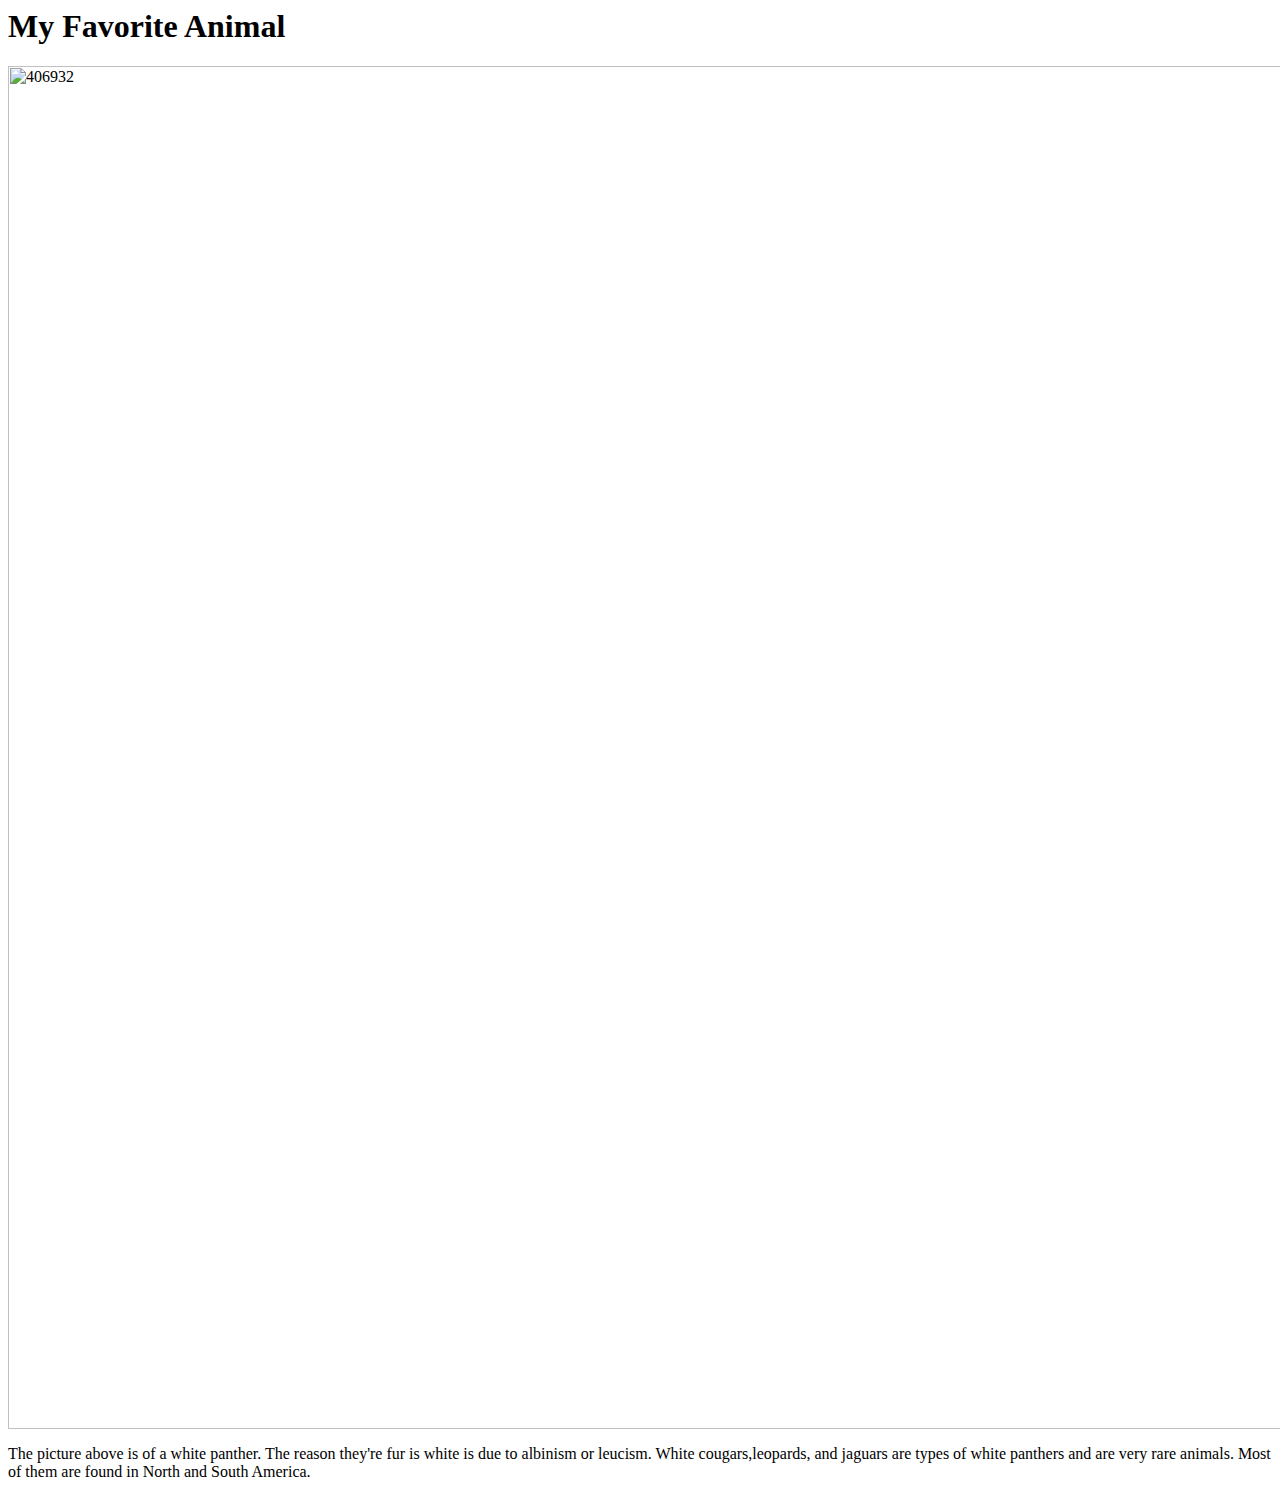
==== animal.html @ c746ac91 "Update animal.html" ====
<DOCTYPE html!>

<html>

<head>

<title>My Favorite Animal</title>

</head>

<body>

<h1>My Favorite Animal</h1>

<img src="../Desktop/406932.jpg" width="2048" height="1363" alt="406932">

<p>The picture above is of a white panther. The reason they're fur is white is due to albinism or leucism. White cougars,leopards, and jaguars are
types of white panthers and are very rare animals. Most of them are found in North and South America.</p>

<p>

<a href="https://brittsage.github.io/project3.html><li>Back to Home Page</li></a>

</p>

</html>
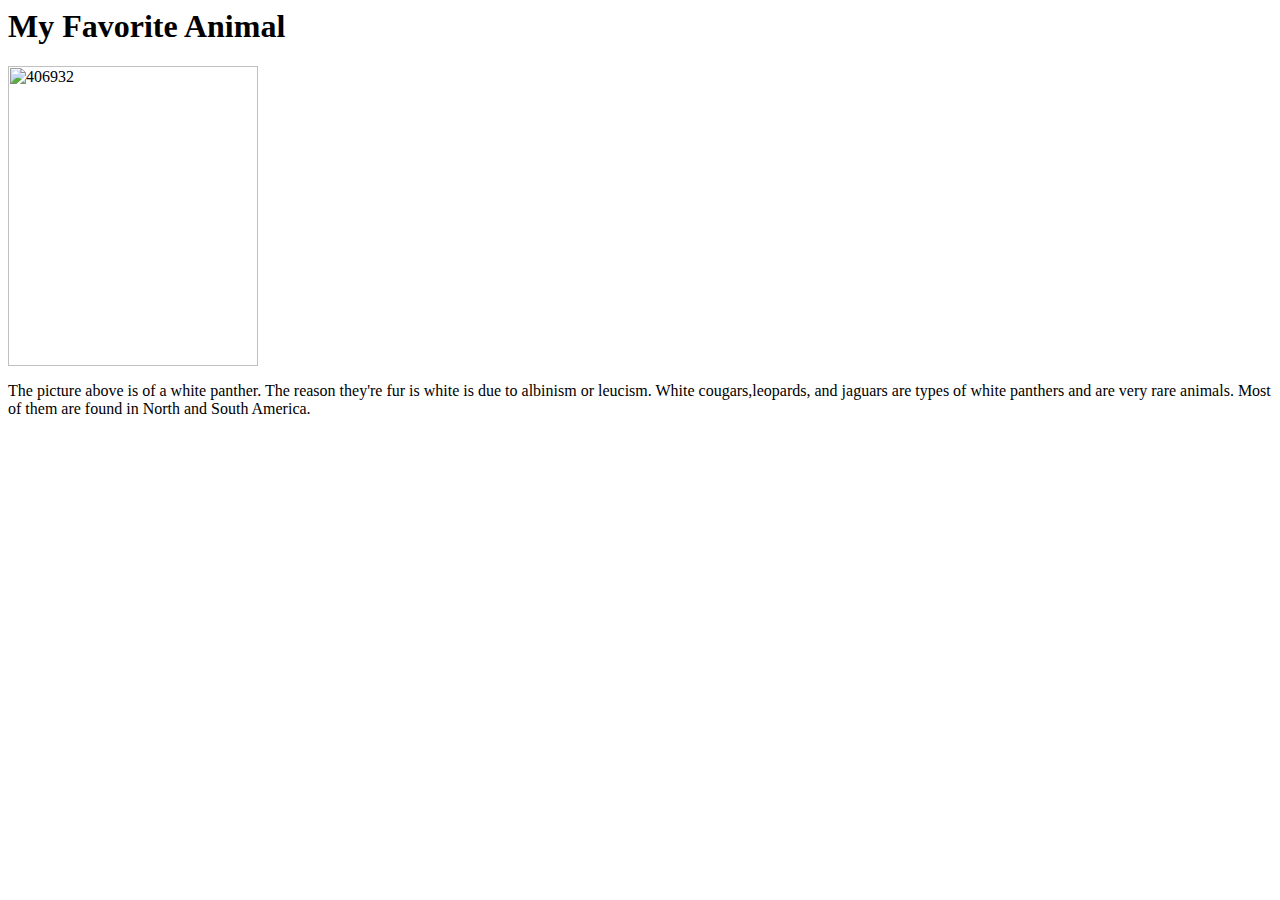
==== commit 0e8a71f1: "Update animal.html" ====
--- a/animal.html
+++ b/animal.html
@@ -12,7 +12,7 @@
 
 <h1>My Favorite Animal</h1>
 
-<img src="../Desktop/406932.jpg" width="2048" height="1363" alt="406932">
+<img src="../Desktop/406932.jpg" width="250" height="300" alt="406932">
 
 <p>The picture above is of a white panther. The reason they're fur is white is due to albinism or leucism. White cougars,leopards, and jaguars are
 types of white panthers and are very rare animals. Most of them are found in North and South America.</p>
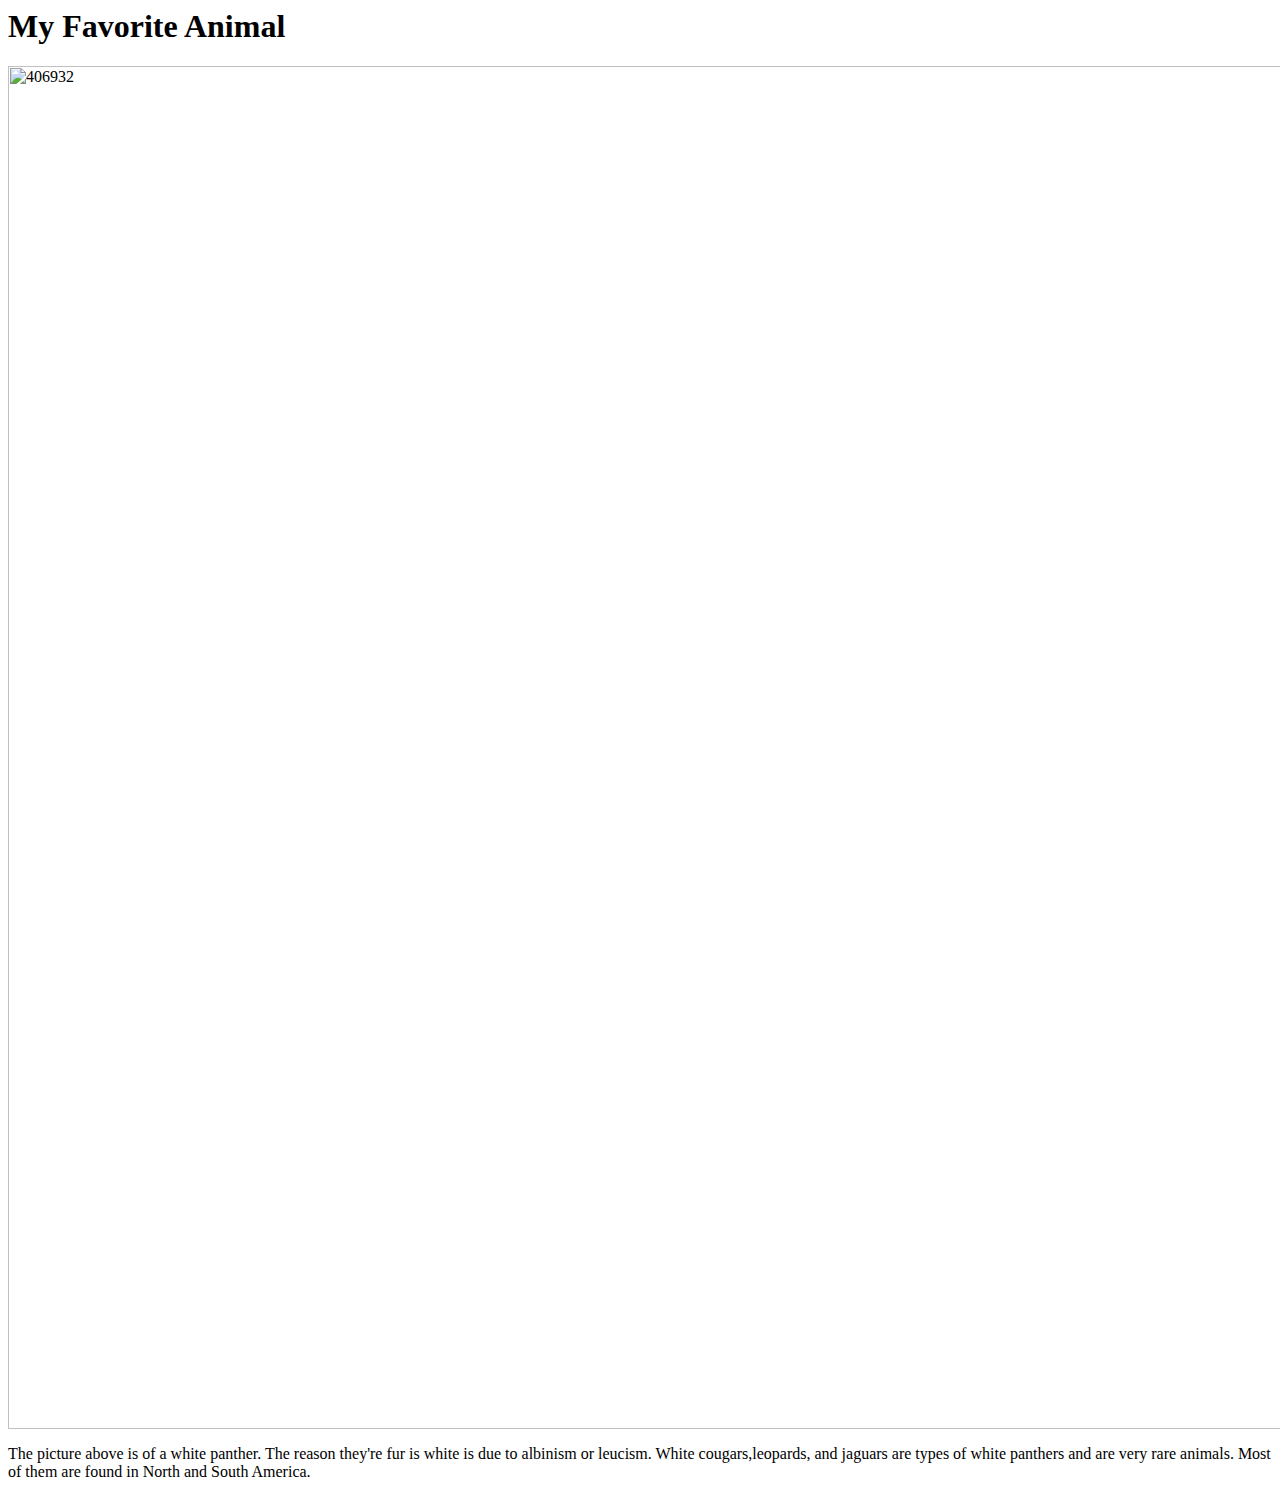
==== commit a3950c37: "Update animal.html" ====
--- a/animal.html
+++ b/animal.html
@@ -12,16 +12,18 @@
 
 <h1>My Favorite Animal</h1>
 
-<img src="../Desktop/406932.jpg" width="250" height="300" alt="406932">
+<img src="../Desktop/406932.jpg" width="2048" height="1363" alt="406932">
 
 <p>The picture above is of a white panther. The reason they're fur is white is due to albinism or leucism. White cougars,leopards, and jaguars are
 types of white panthers and are very rare animals. Most of them are found in North and South America.</p>
 
 <p>
 
-<a href="https://brittsage.github.io/project3.html><li>Back to Home Page</li></a>
+<a href="https://brittsage.github.io/project3.html>Back to Home Page"</a>
 
 </p>
 
 </html>
 
+
+
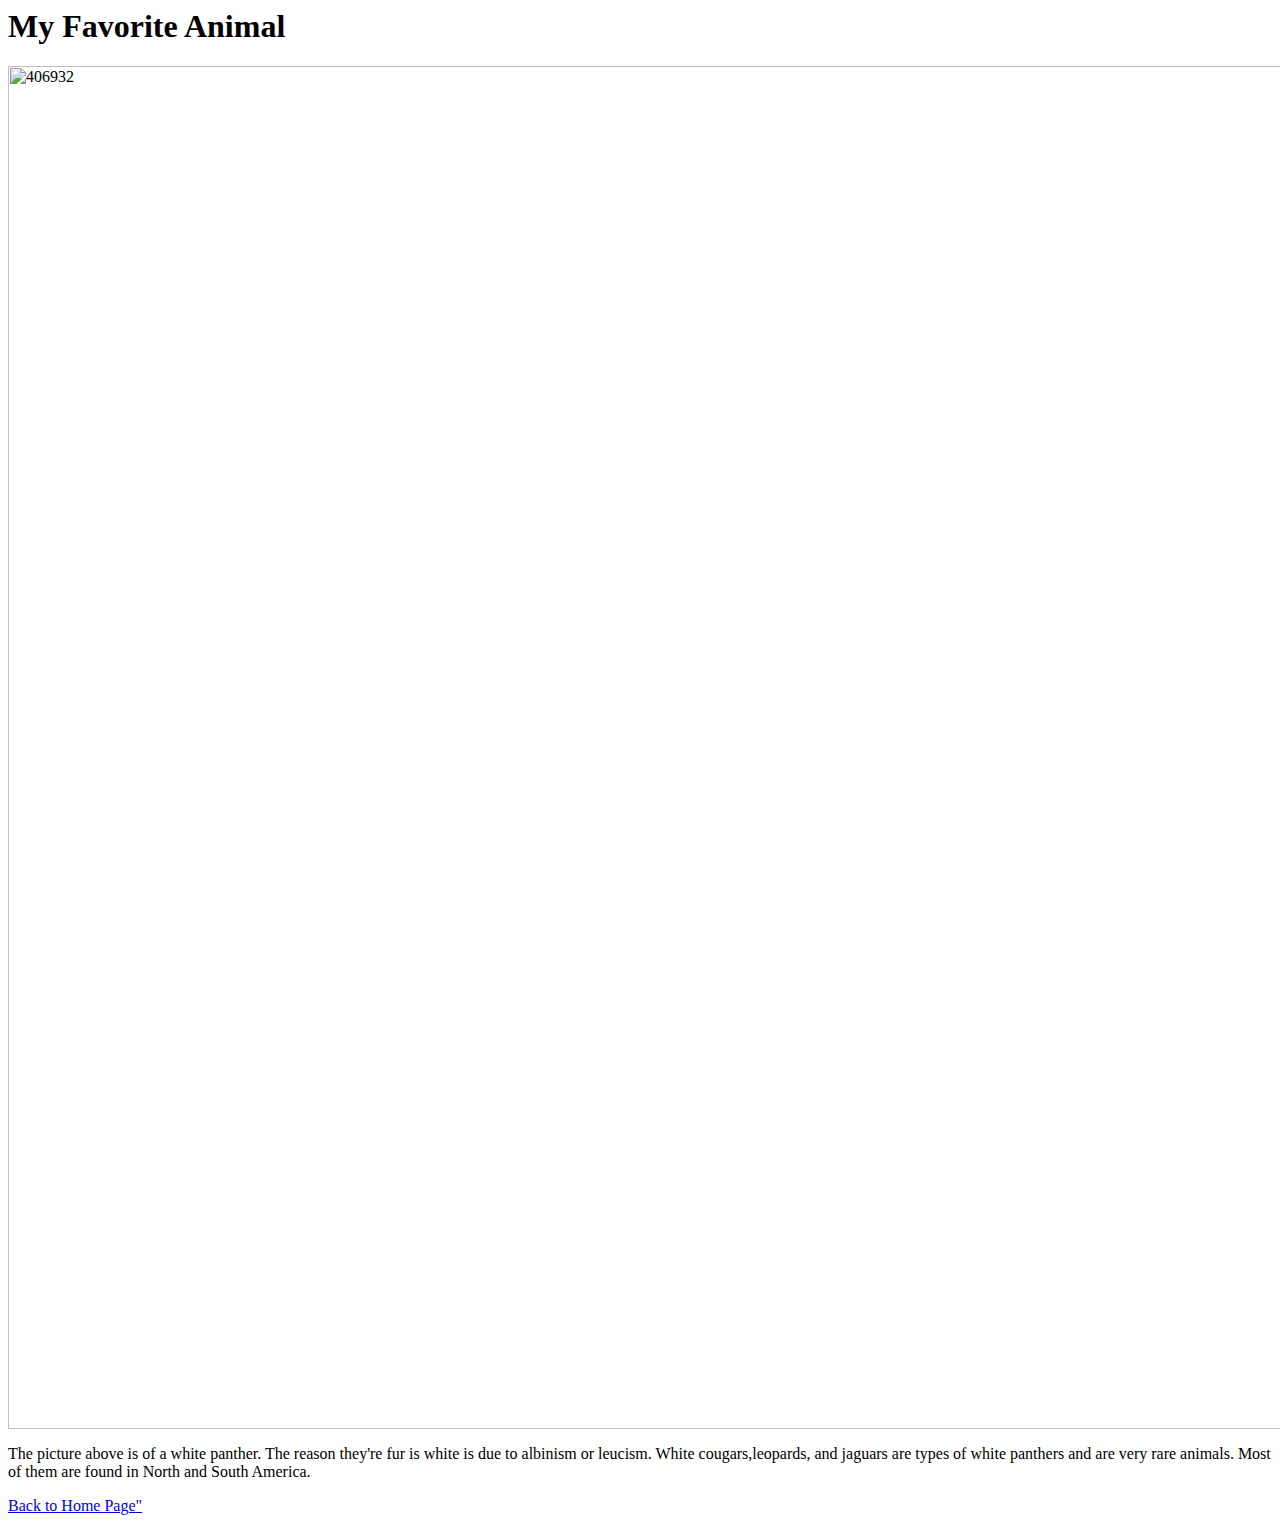
==== commit c98f8c65: "Update animal.html" ====
--- a/animal.html
+++ b/animal.html
@@ -19,7 +19,7 @@
 
 <p>
 
-<a href="https://brittsage.github.io/project3.html>Back to Home Page"</a>
+<a href="https://brittsage.github.io/project3.html">Back to Home Page"</a>
 
 </p>
 
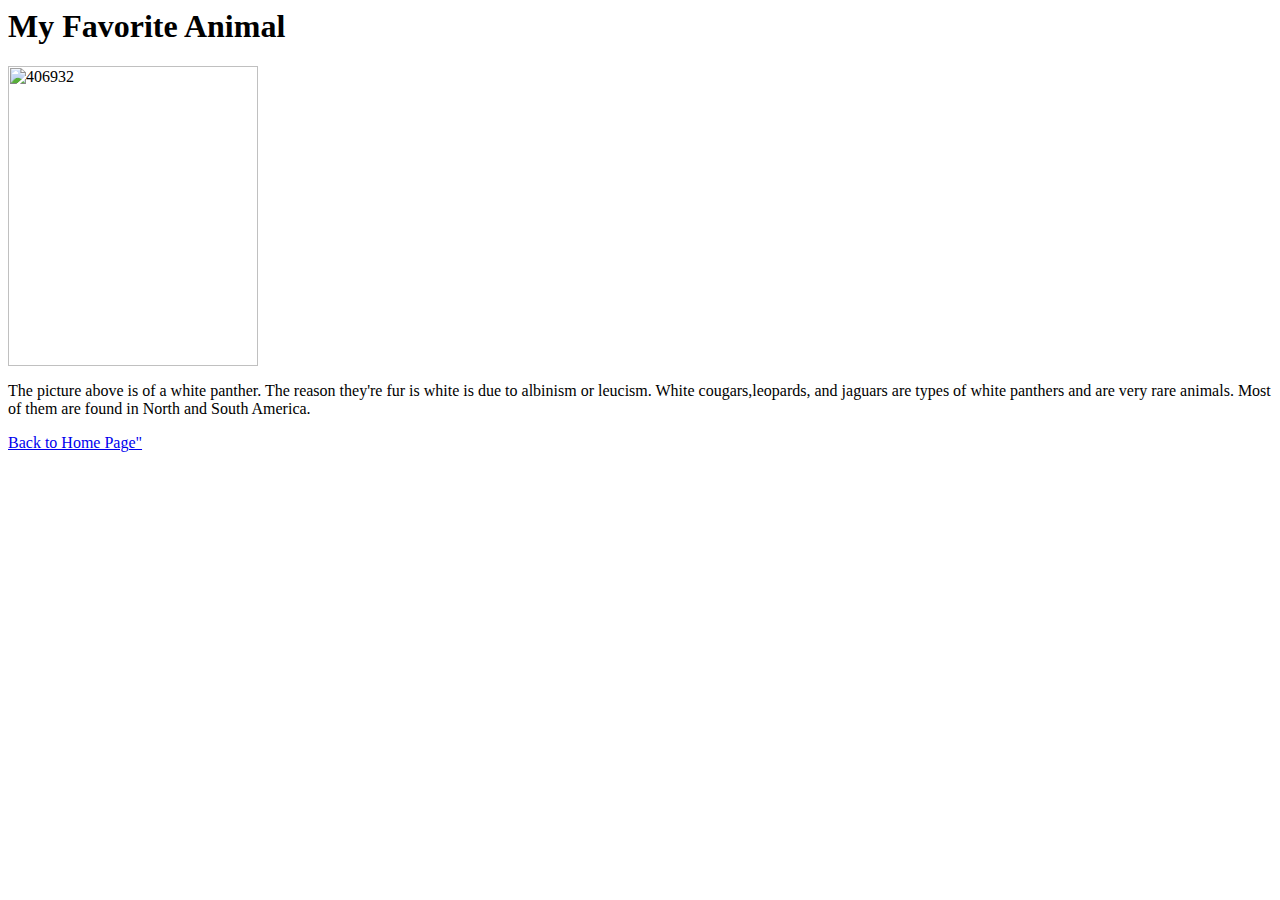
==== commit c91f293b: "Update animal.html" ====
--- a/animal.html
+++ b/animal.html
@@ -12,7 +12,7 @@
 
 <h1>My Favorite Animal</h1>
 
-<img src="../Desktop/406932.jpg" width="2048" height="1363" alt="406932">
+<img src="../Desktop/406932.jpg" width="250" height="300" alt="406932">
 
 <p>The picture above is of a white panther. The reason they're fur is white is due to albinism or leucism. White cougars,leopards, and jaguars are
 types of white panthers and are very rare animals. Most of them are found in North and South America.</p>
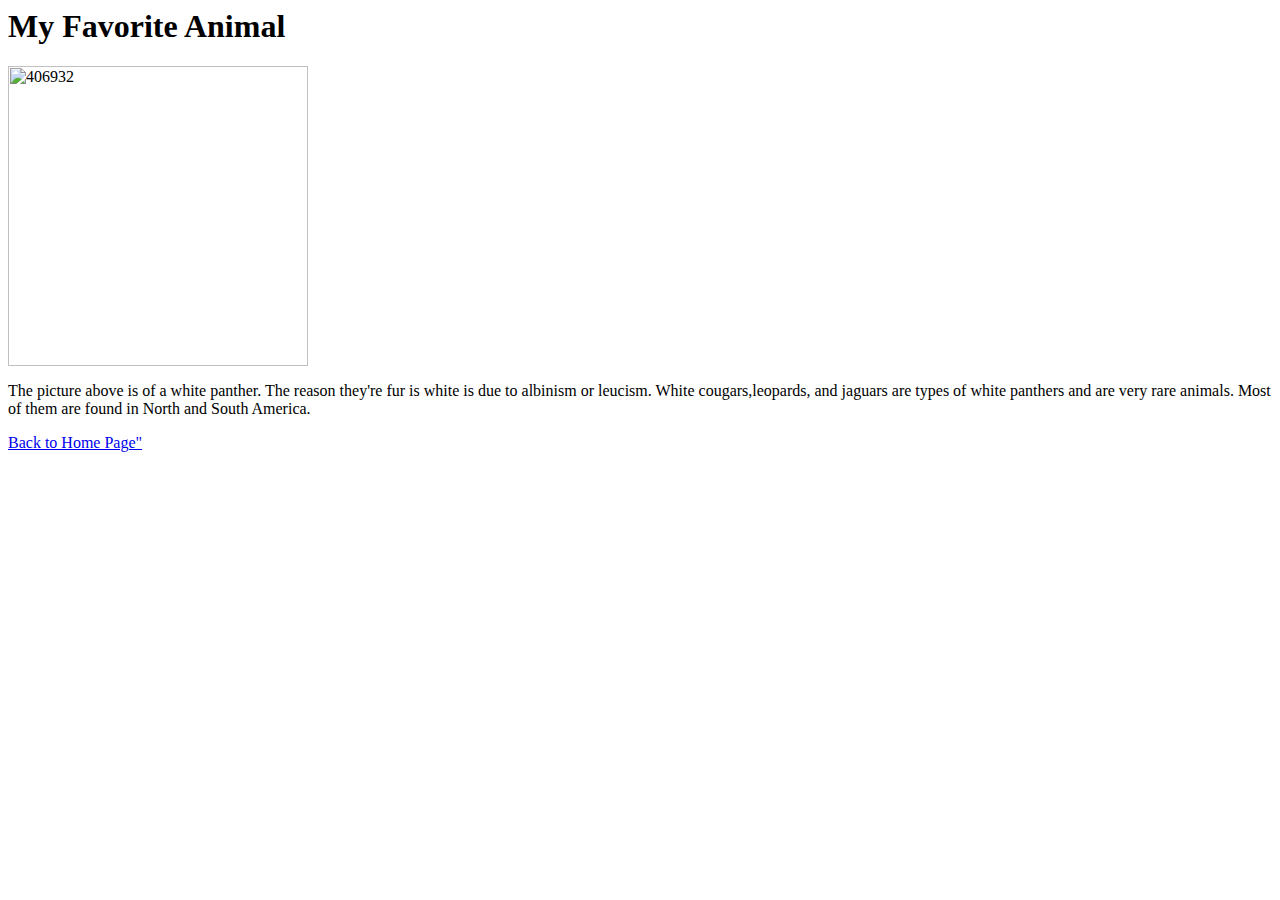
==== commit 45d18b05: "Update animal.html" ====
--- a/animal.html
+++ b/animal.html
@@ -12,7 +12,7 @@
 
 <h1>My Favorite Animal</h1>
 
-<img src="../Desktop/406932.jpg" width="250" height="300" alt="406932">
+<img src="width="250" height="300" alt="406932">
 
 <p>The picture above is of a white panther. The reason they're fur is white is due to albinism or leucism. White cougars,leopards, and jaguars are
 types of white panthers and are very rare animals. Most of them are found in North and South America.</p>
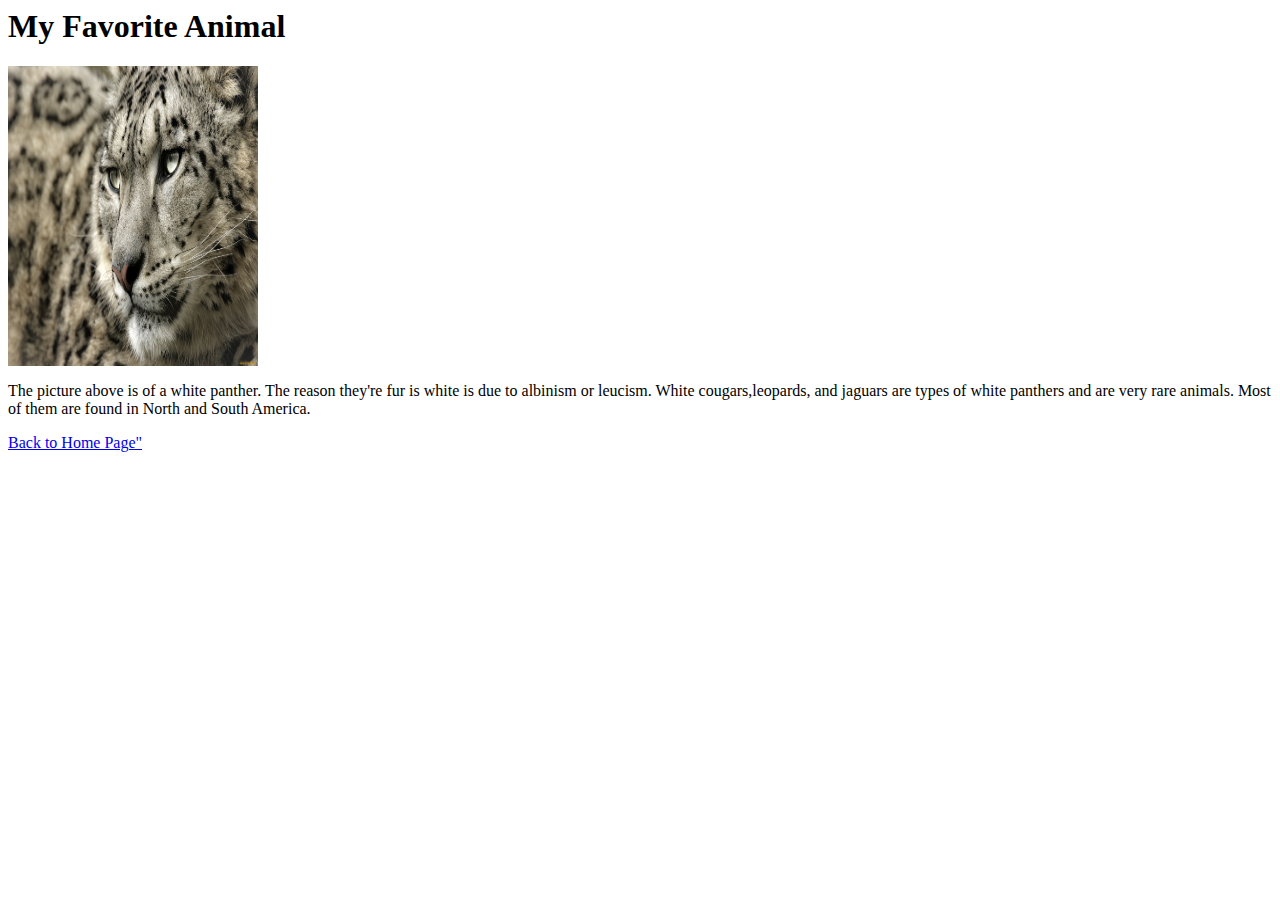
==== commit e62b9eca: "Update animal.html" ====
--- a/animal.html
+++ b/animal.html
@@ -12,7 +12,7 @@
 
 <h1>My Favorite Animal</h1>
 
-<img src="width="250" height="300" alt="406932">
+	<img src="406932.jpg" width="250" height="300" alt="406932">
 
 <p>The picture above is of a white panther. The reason they're fur is white is due to albinism or leucism. White cougars,leopards, and jaguars are
 types of white panthers and are very rare animals. Most of them are found in North and South America.</p>
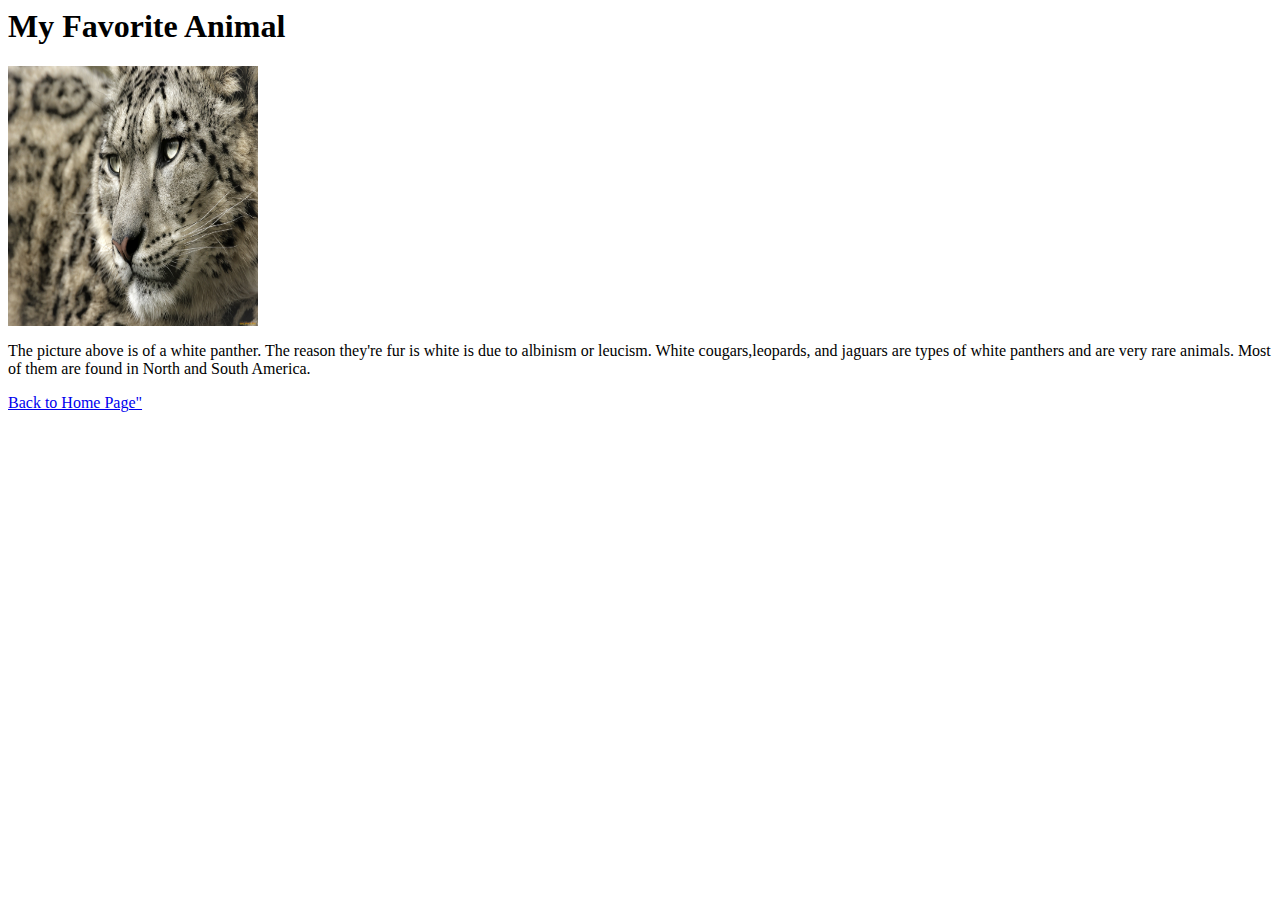
==== commit 484d6906: "Update animal.html" ====
--- a/animal.html
+++ b/animal.html
@@ -12,7 +12,7 @@
 
 <h1>My Favorite Animal</h1>
 
-	<img src="406932.jpg" width="250" height="300" alt="406932">
+	<img src="406932.jpg" width="250" height="260" alt="406932">
 
 <p>The picture above is of a white panther. The reason they're fur is white is due to albinism or leucism. White cougars,leopards, and jaguars are
 types of white panthers and are very rare animals. Most of them are found in North and South America.</p>
